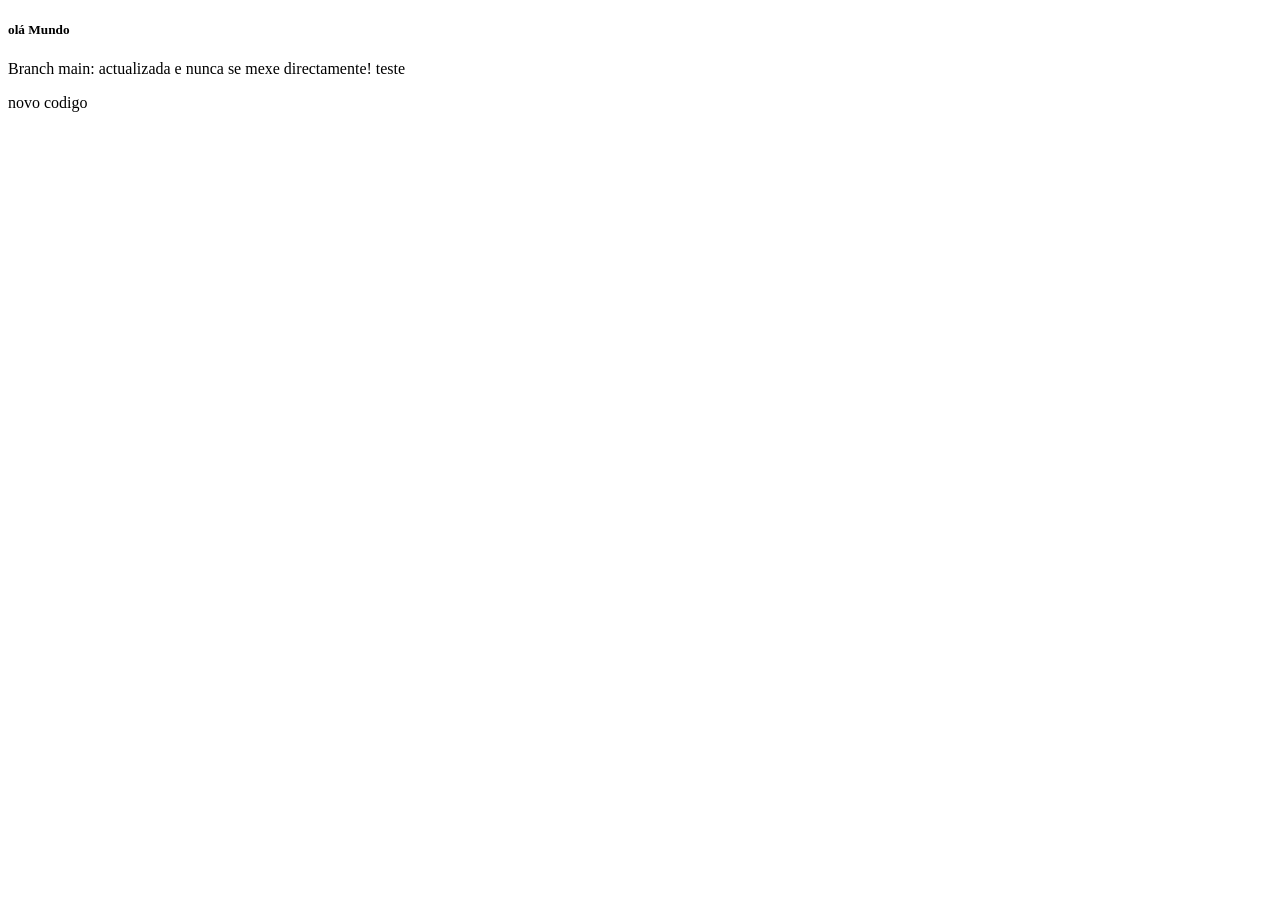
==== index.html @ 194f7042 "teste" ====
<!doctype html>
<html lang="en">
  <head>
    <meta charset="UTF-8" />
    <meta name="viewport" content="width=device-width, initial-scale=1.0" />
    <title>hello World</title>
  </head>
  <body>
    <h5>olá Mundo</h5>
    <p>Branch main: actualizada e nunca se mexe directamente! teste</p>
    <p>novo codigo</p>
  </body>
</html>
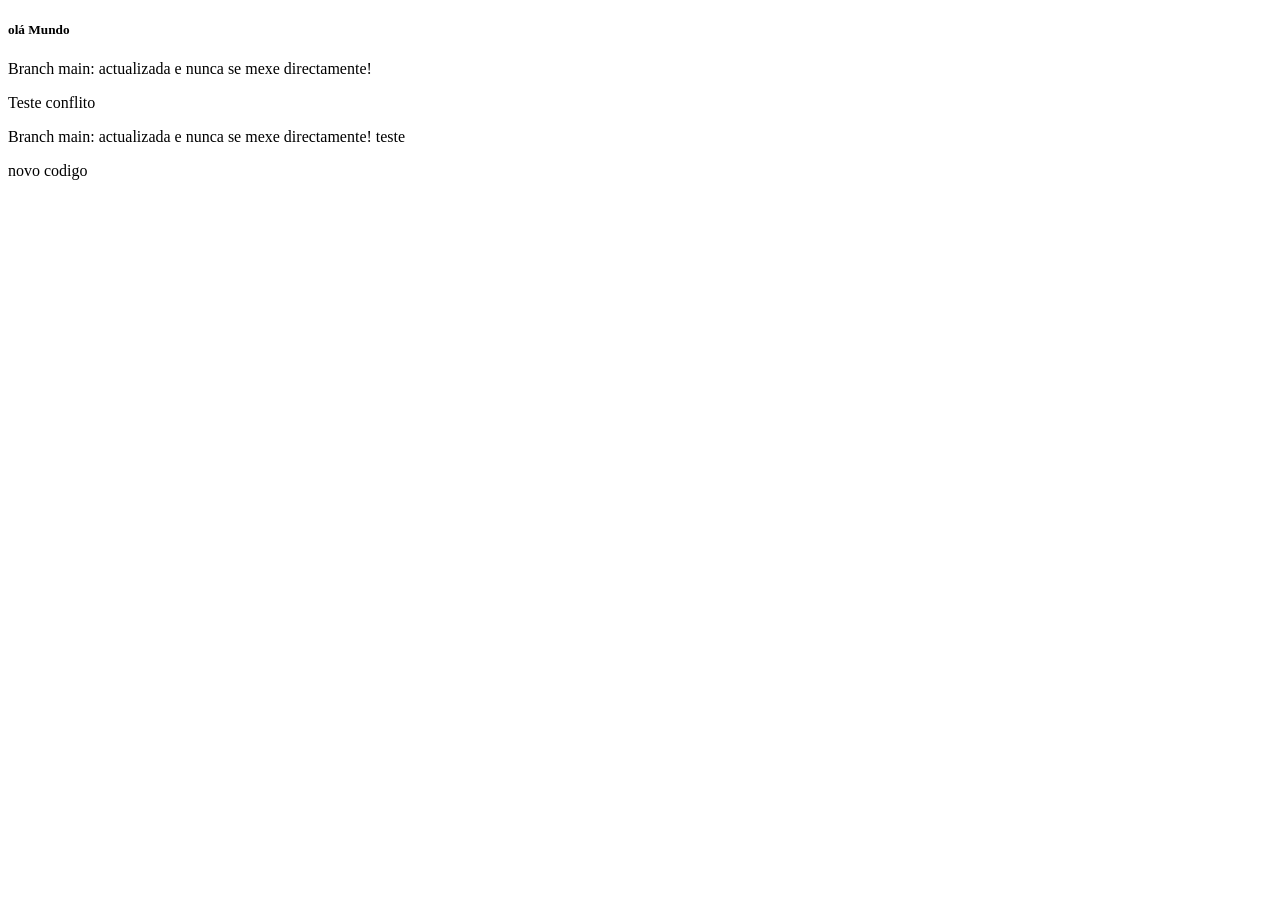
==== commit c0954cb3: "Merge branch 'main' of https://github.com/SaraBarrett/FirstProject into newHTMLPage" ====
--- a/index.html
+++ b/index.html
@@ -7,6 +7,8 @@
   </head>
   <body>
     <h5>olá Mundo</h5>
+    <p>Branch main: actualizada e nunca se mexe directamente!</p>
+    <p>Teste conflito</p>
     <p>Branch main: actualizada e nunca se mexe directamente! teste</p>
     <p>novo codigo</p>
   </body>
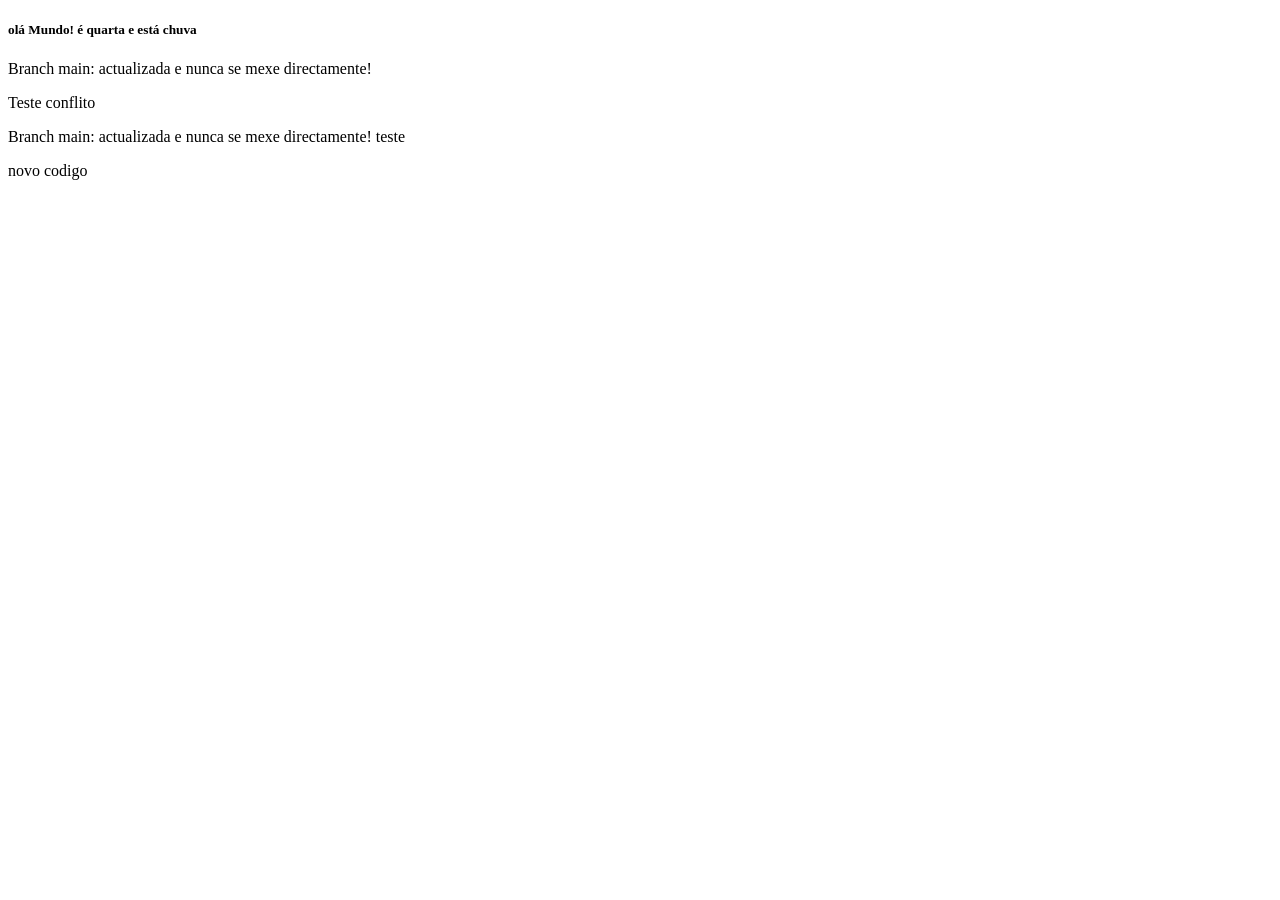
==== commit 8bc2640c: "actualizado estado do tempo" ====
--- a/index.html
+++ b/index.html
@@ -6,7 +6,7 @@
     <title>hello World</title>
   </head>
   <body>
-    <h5>olá Mundo</h5>
+    <h5>olá Mundo! é quarta e está chuva</h5>
     <p>Branch main: actualizada e nunca se mexe directamente!</p>
     <p>Teste conflito</p>
     <p>Branch main: actualizada e nunca se mexe directamente! teste</p>
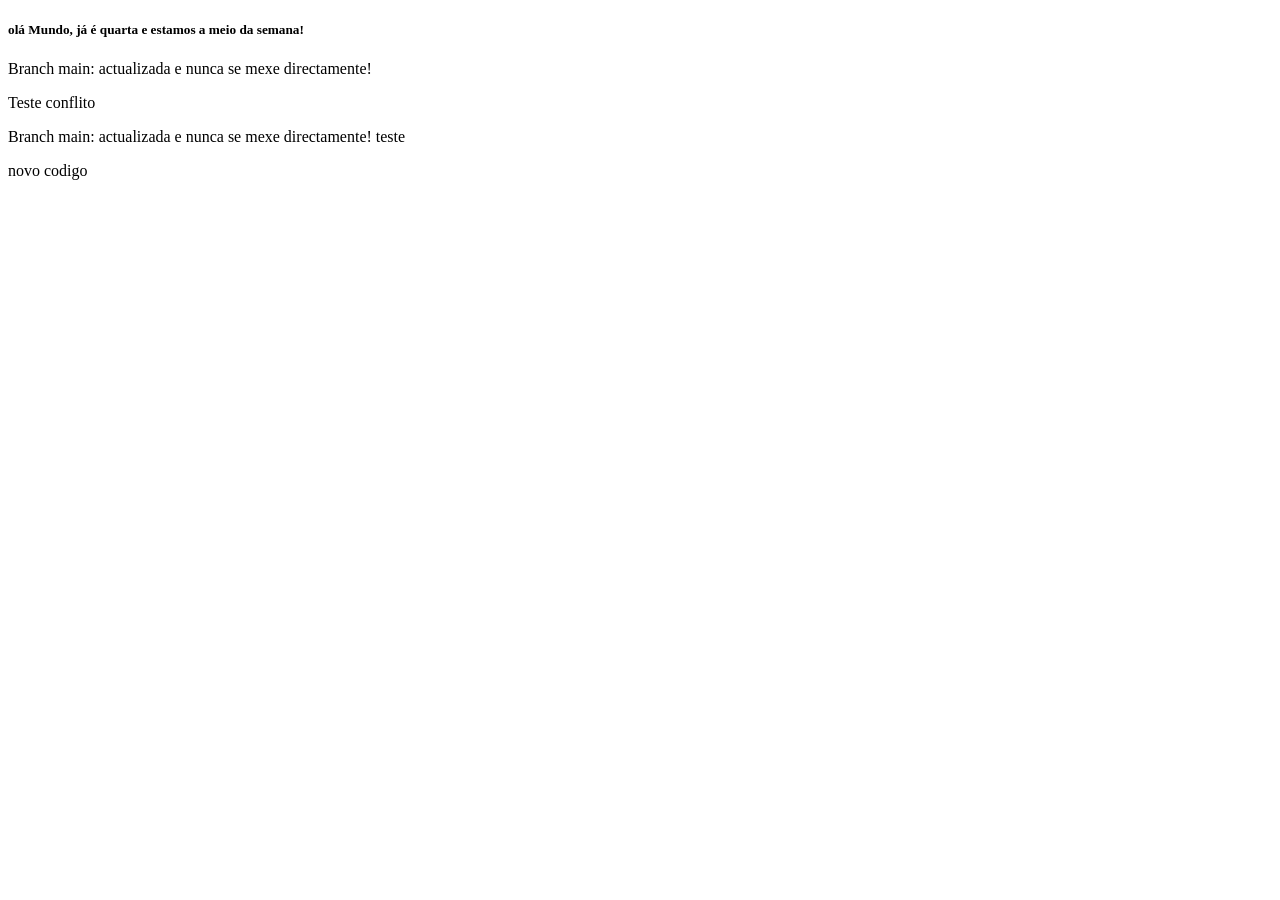
==== commit 2b122b90: "mudado estado de humor" ====
--- a/index.html
+++ b/index.html
@@ -6,7 +6,7 @@
     <title>hello World</title>
   </head>
   <body>
-    <h5>olá Mundo! é quarta e está chuva</h5>
+    <h5>olá Mundo, já é quarta e estamos a meio da semana!</h5>
     <p>Branch main: actualizada e nunca se mexe directamente!</p>
     <p>Teste conflito</p>
     <p>Branch main: actualizada e nunca se mexe directamente! teste</p>
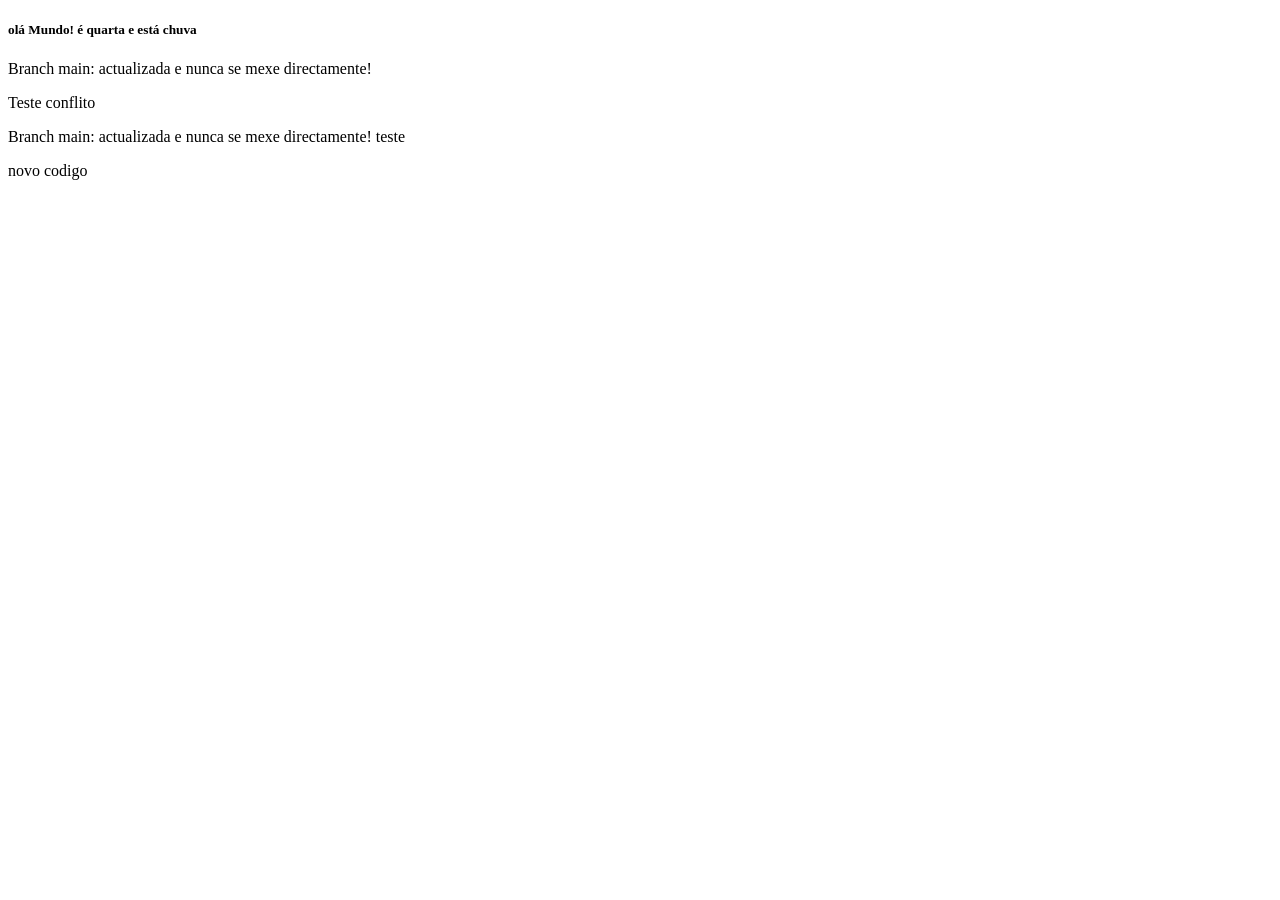
==== commit 81494368: "Merge branch 'main' of https://github.com/SaraBarrett/FirstProject into newHTMLPage" ====
--- a/index.html
+++ b/index.html
@@ -6,7 +6,7 @@
     <title>hello World</title>
   </head>
   <body>
-    <h5>olá Mundo, já é quarta e estamos a meio da semana!</h5>
+    <h5>olá Mundo! é quarta e está chuva</h5>
     <p>Branch main: actualizada e nunca se mexe directamente!</p>
     <p>Teste conflito</p>
     <p>Branch main: actualizada e nunca se mexe directamente! teste</p>
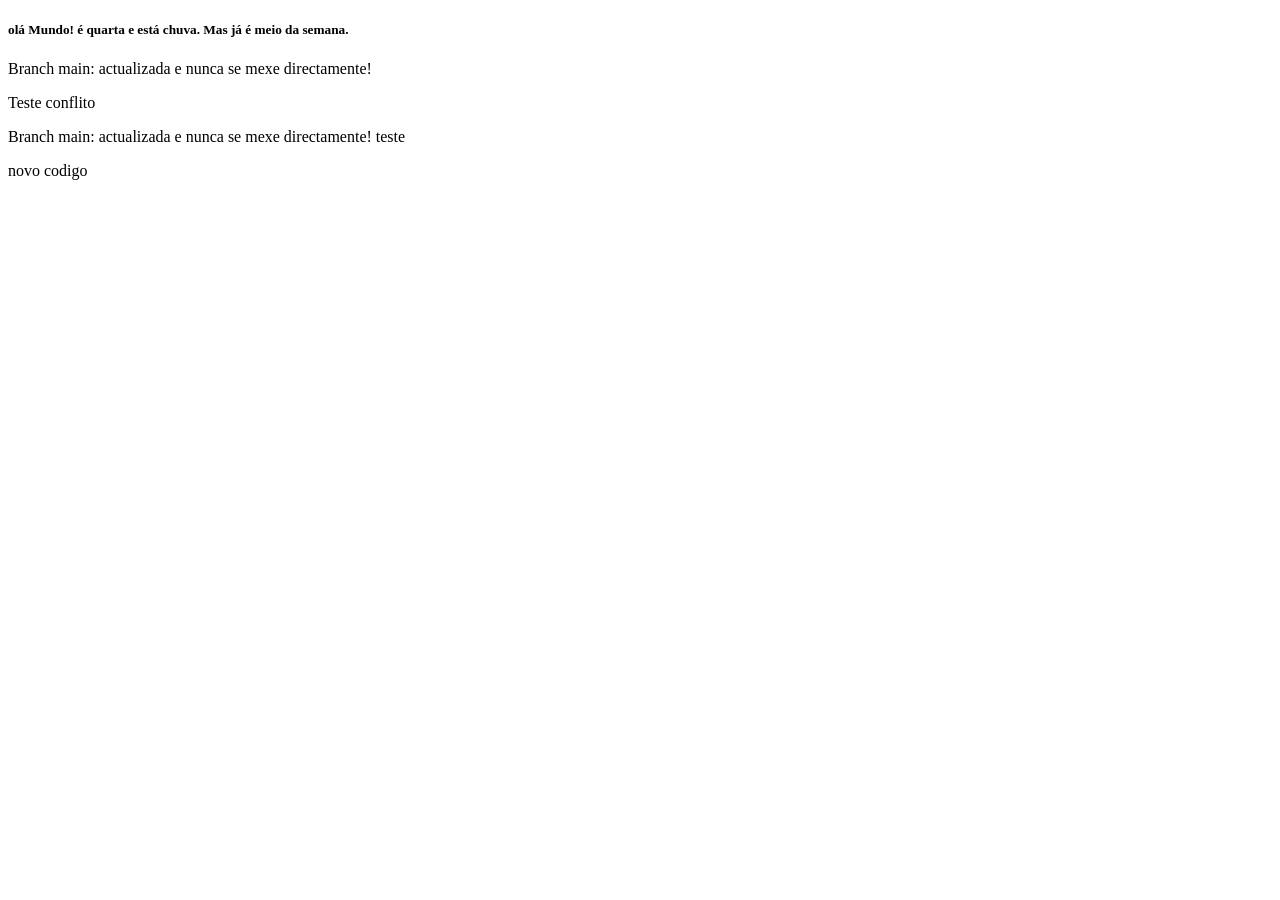
==== commit cad8e02a: "funcionalidade terminada" ====
--- a/index.html
+++ b/index.html
@@ -6,7 +6,7 @@
     <title>hello World</title>
   </head>
   <body>
-    <h5>olá Mundo! é quarta e está chuva</h5>
+    <h5>olá Mundo! é quarta e está chuva. Mas já é meio da semana.</h5>
     <p>Branch main: actualizada e nunca se mexe directamente!</p>
     <p>Teste conflito</p>
     <p>Branch main: actualizada e nunca se mexe directamente! teste</p>
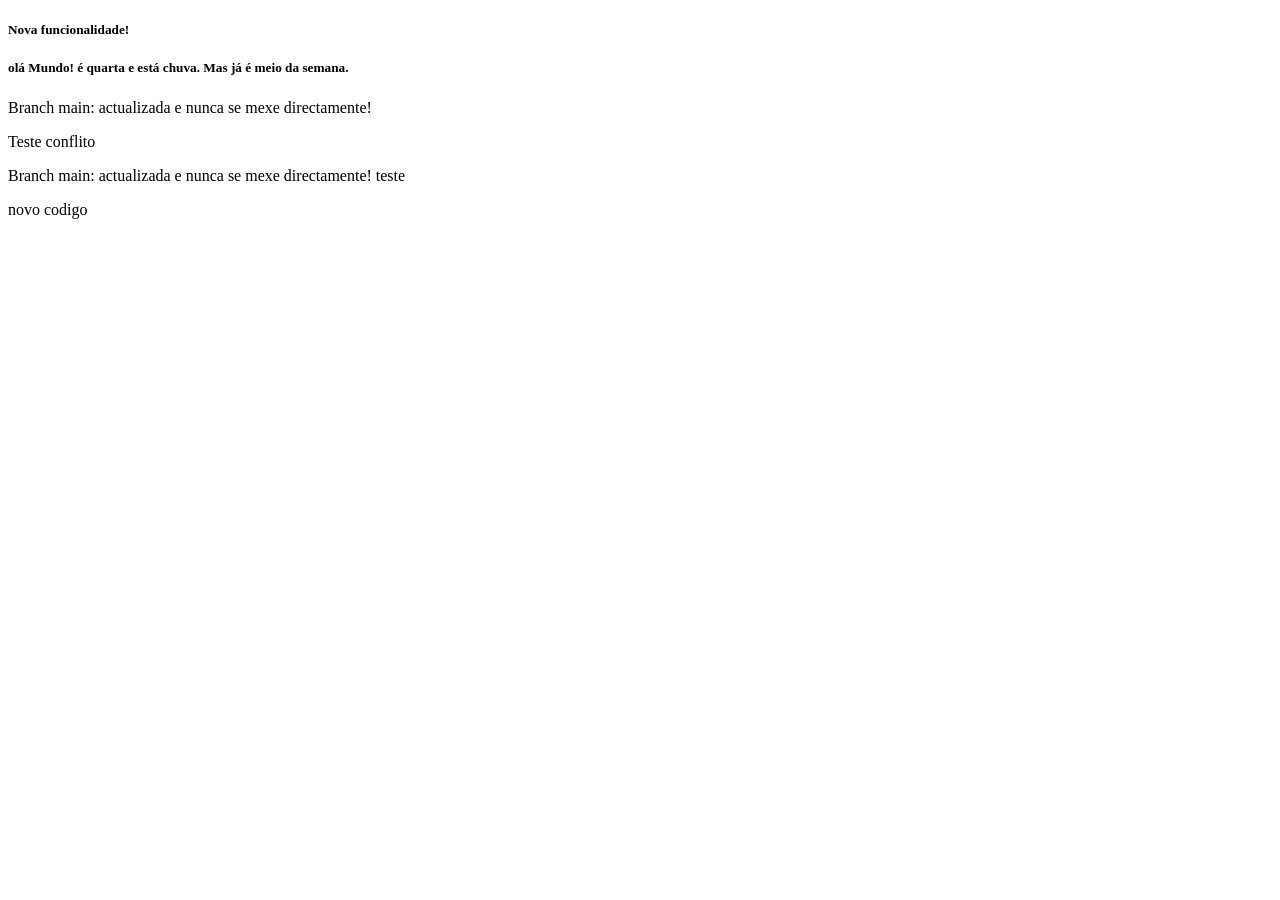
==== commit 8588a8d3: "created feature branch" ====
--- a/index.html
+++ b/index.html
@@ -4,8 +4,10 @@
     <meta charset="UTF-8" />
     <meta name="viewport" content="width=device-width, initial-scale=1.0" />
     <title>hello World</title>
+    <link rel="stylesheet" href="css/style.css">
   </head>
   <body>
+    <h5>Nova funcionalidade!</h5>
     <h5>olá Mundo! é quarta e está chuva. Mas já é meio da semana.</h5>
     <p>Branch main: actualizada e nunca se mexe directamente!</p>
     <p>Teste conflito</p>
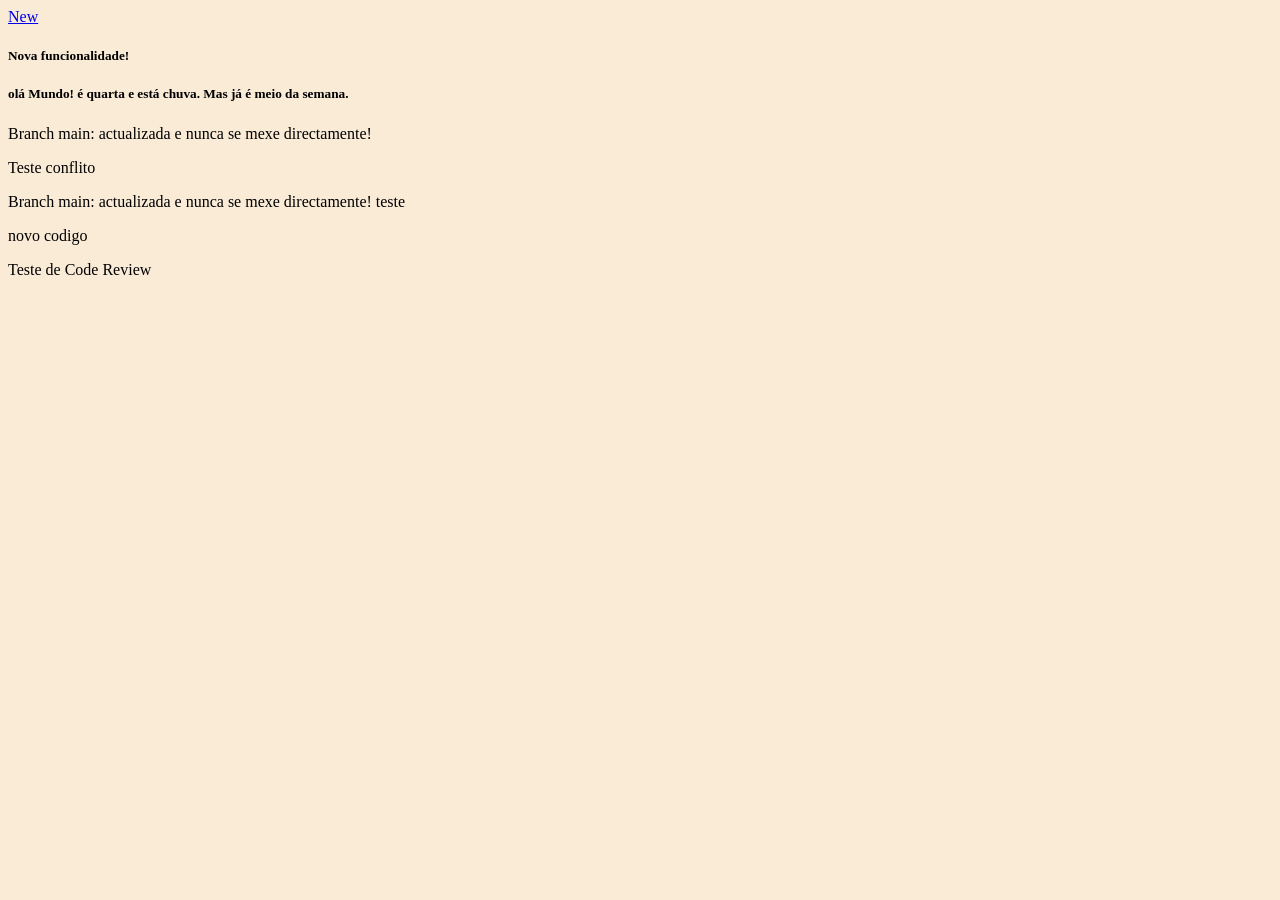
==== commit 5bf1868c: "added code review" ====
--- a/index.html
+++ b/index.html
@@ -7,11 +7,13 @@
     <link rel="stylesheet" href="css/style.css">
   </head>
   <body>
+    <a href="./pages/newHtml.html">New</a>
     <h5>Nova funcionalidade!</h5>
     <h5>olá Mundo! é quarta e está chuva. Mas já é meio da semana.</h5>
     <p>Branch main: actualizada e nunca se mexe directamente!</p>
     <p>Teste conflito</p>
     <p>Branch main: actualizada e nunca se mexe directamente! teste</p>
     <p>novo codigo</p>
+    <p>Teste de Code Review</p>
   </body>
 </html>
--- a/css/style.css
+++ b/css/style.css
@@ -0,0 +1,3 @@
+body{
+    background-color: antiquewhite; 
+}
